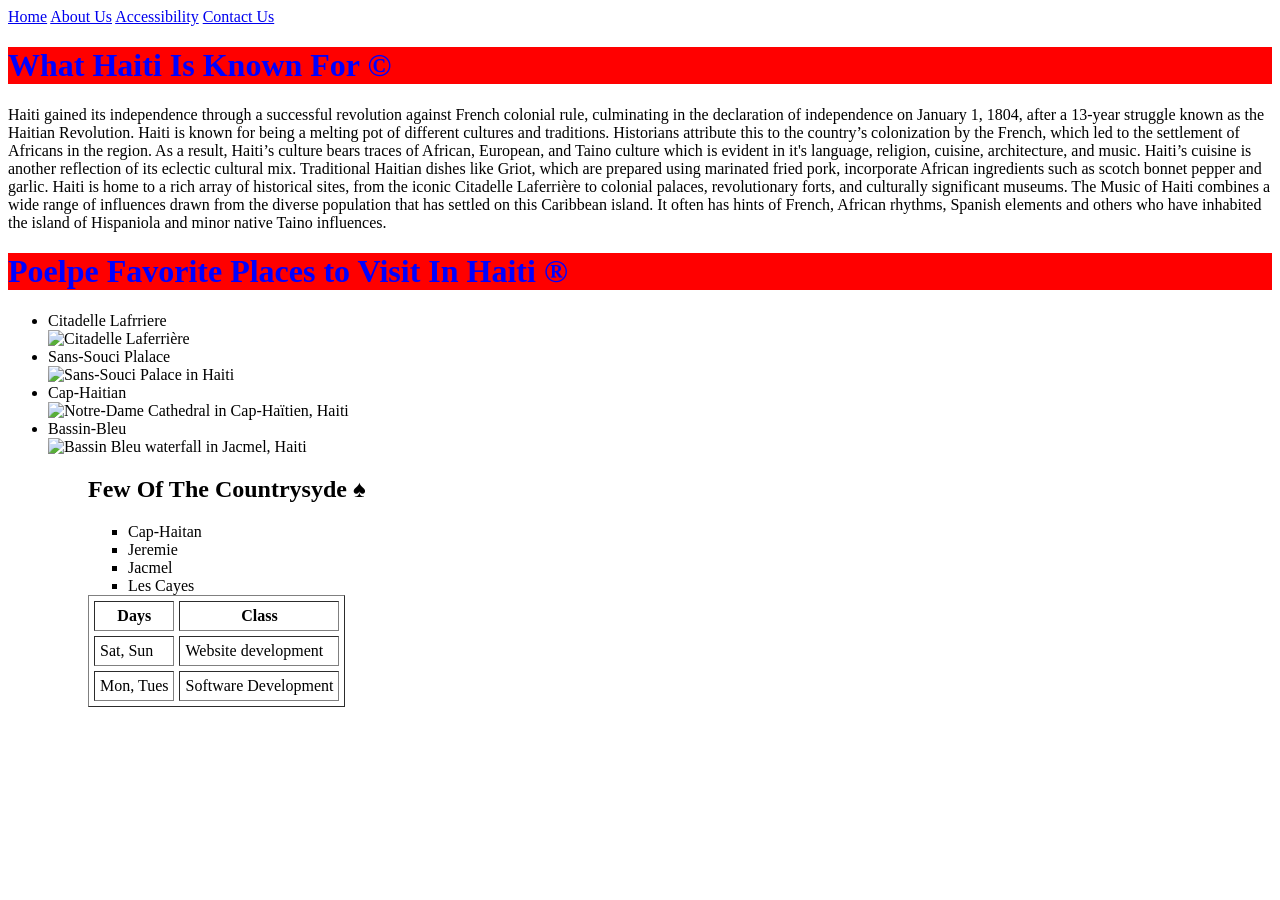
==== index.html @ 3acbee79 "Remove header from index.html Removed header section containing title." ====
<!DOCTYPE html>
<html lang = "en">
<head>
  <link rel="stylesheet" href="stylesheets.css">
<title> my first webpage </title>
<style>
   h1{ color: blue;
       background-color: red;
     }
</style>
<!DOCTYPE html>
<html lang="en">
<head>
   <meta charset="UTF-8">
   <title>Haiti</title>

   <link rel="stylesheet" href="stylesheets.css">
</head>

<body>

 
    
<nav aria-label="Main navigation">
   <a href="index.html">Home</a>
   <a href="aboutus.html">About Us</a>
   <a href="accessibility.html">Accessibility</a>
   <a href="contactus.html">Contact Us</a>
</nav>


   </header>


</body>
</html>
<body>
 <h1>What Haiti Is Known For &#169 </h1> 
 <p> Haiti gained its independence through a successful revolution against French colonial rule, culminating in the declaration of independence on January 1, 1804, 
    after a 13-year struggle known as the Haitian Revolution.
    
    Haiti is known for being a melting pot of different cultures and traditions. Historians attribute this to the country’s colonization by the French,
      which led to the settlement of Africans in the region. As a result, Haiti’s culture bears traces of African, European, and Taino culture which is evident
      in it's language, religion, cuisine, architecture, and music. Haiti’s cuisine is another reflection of its eclectic cultural mix. Traditional Haitian dishes like 
    Griot, which are prepared using marinated fried pork, incorporate African ingredients such as scotch bonnet pepper and garlic.

    Haiti is home to a rich array of historical sites, from the iconic Citadelle Laferrière to colonial palaces, revolutionary forts, and culturally significant museums.
    The Music of Haiti combines a wide range of influences drawn from the diverse population that has settled on this Caribbean island. It often has hints of French, 
    African rhythms, Spanish elements and others who have inhabited the island of Hispaniola and minor native Taino influences.
 </p>


   


<!---Lists-->
<h1>Poelpe Favorite Places to Visit In Haiti &#174 </h2>
<ul>
  <li>Citadelle Lafrriere</li>
   <img src="https://upload.wikimedia.org/wikipedia/commons/7/76/Citadelle_Laferrière.jpg"
     width="300"
     height="200"
     alt="Citadelle Laferrière">
  <li>Sans-Souci Plalace</li>
   <img src="https://1.bp.blogspot.com/-SjxP1-vLwjs/WdRkBV67UJI/AAAAAAAAAeE/_K0-W7CADWUshp0H7b8D8ND2Ud4BaUTYQCLcBGAs/s1600/1280px-Sans-Souci_Palace_front.jpg"
     width="300"
     height="200"
     alt="Sans-Souci Palace in Haiti">
  <li>Cap-Haitian</li>
<img src="https://dancingpandas.com/wp-content/uploads/2024/01/Notre-Dame-Cathedral-Haiti.png"
     width="300"
     height="200"
     alt="Notre-Dame Cathedral in Cap-Haïtien, Haiti">
   <li>Bassin-Bleu</li>
   <img src="https://visithaiti.com/wp-content/uploads/2019/03/bassin-bleu-waterfall-jacmel-franck-fontain.jpg"
     width="300"
     height="200"
     alt="Bassin Bleu waterfall in Jacmel, Haiti">
<ul>
<section>

<section>
<h2>Few Of The Countrysyde  &#9824 </h2>
   <ul>
      <li>Cap-Haitan</li>
      <li>Jeremie</li>
      <li>Jacmel</li>
      <li>Les Cayes</li>
   </ul>
</section>

<table border = "1" cellspacing = "5" cellpadding = "5">
<tr>
   <th>Days</th>
   <th>Class</th>
</tr>
<tr>
   <td> Sat, Sun </td>
   <td> Website development</td>
</tr>
<tr>
   <td> Mon, Tues </td>
   <td> Software Development </td>
</tr>
</table>

 


</html>
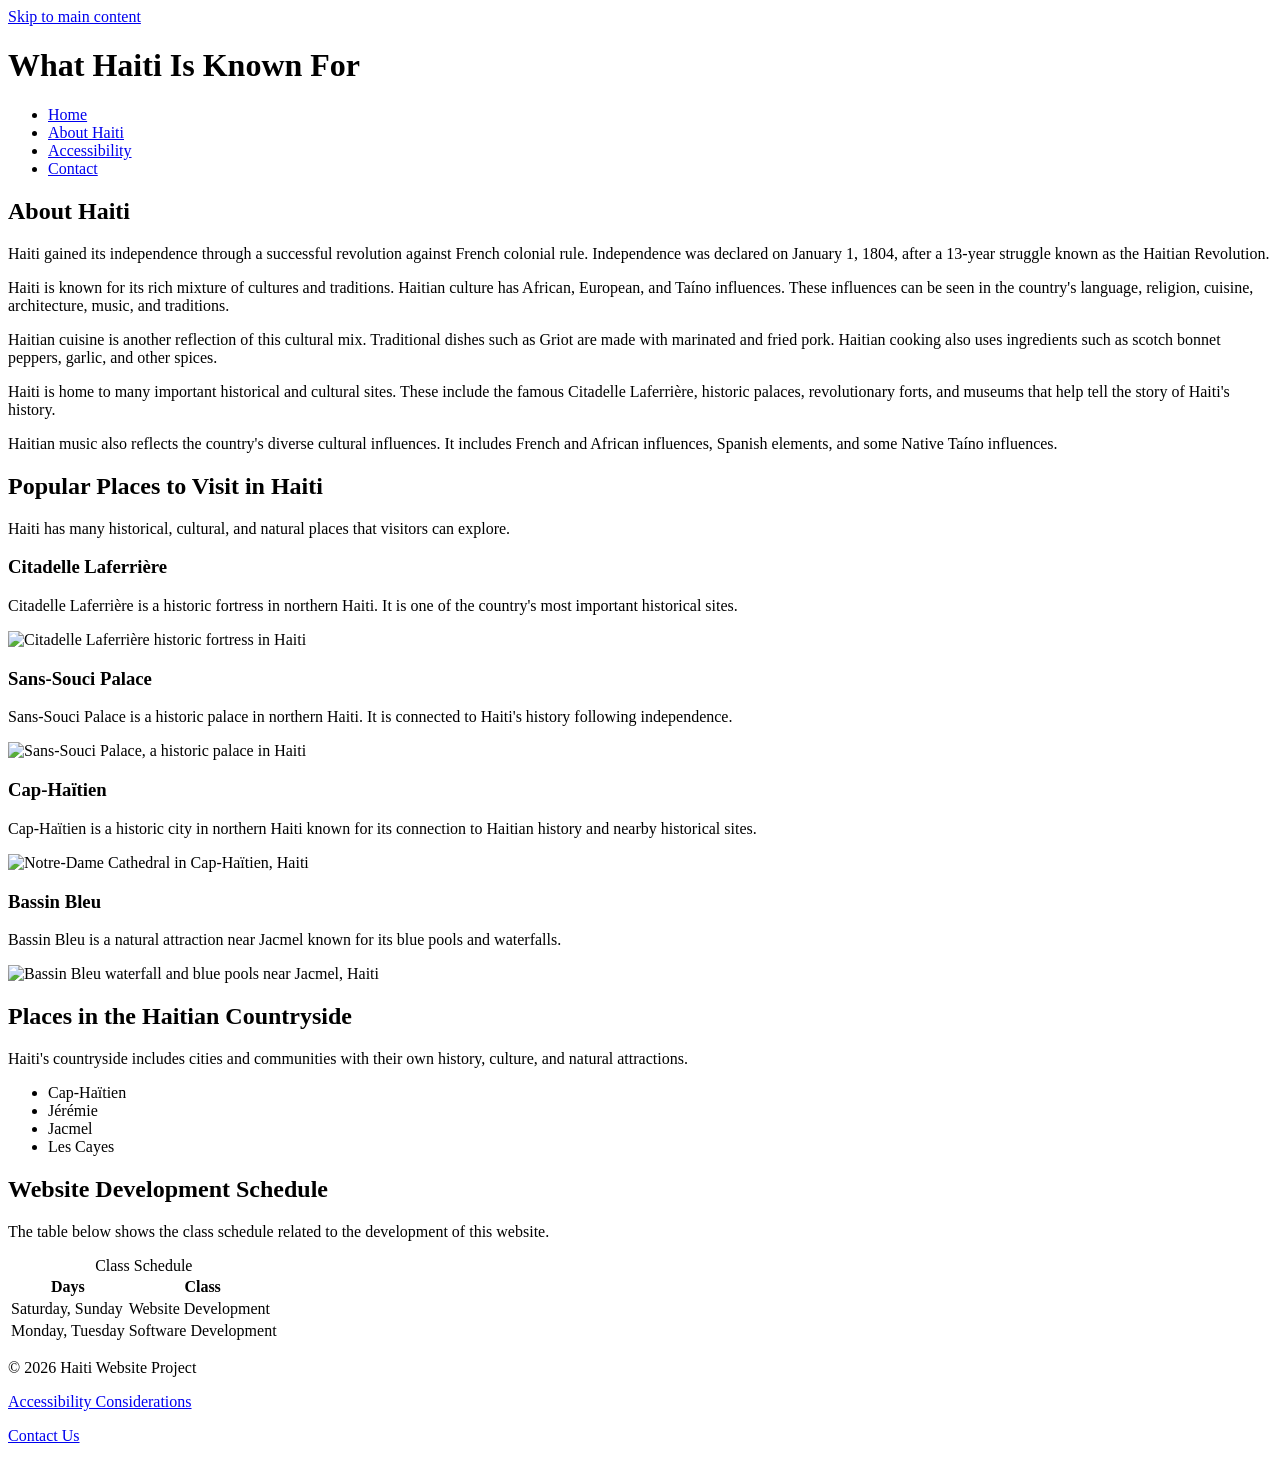
==== commit 123fbb82: "Refactor index.html for accessibility and content updates Refactored HTML structure, added skip link" ====
--- a/index.html
+++ b/index.html
@@ -1,110 +1,289 @@
-<!DOCTYPE html>
-<html lang = "en">
-<head>
-  <link rel="stylesheet" href="stylesheets.css">
-<title> my first webpage </title>
-<style>
-   h1{ color: blue;
-       background-color: red;
-     }
-</style>
 <!DOCTYPE html>
 <html lang="en">
+
 <head>
-   <meta charset="UTF-8">
-   <title>Haiti</title>
-
-   <link rel="stylesheet" href="stylesheets.css">
+    <meta charset="UTF-8">
+    <meta name="viewport" content="width=device-width, initial-scale=1.0">
+
+    <title>Haiti - What Haiti Is Known For</title>
+
+    <link rel="stylesheet" href="stylesheets.css">
 </head>
 
+
 <body>
 
- 
-    
-<nav aria-label="Main navigation">
-   <a href="index.html">Home</a>
-   <a href="aboutus.html">About Us</a>
-   <a href="accessibility.html">Accessibility</a>
-   <a href="contactus.html">Contact Us</a>
-</nav>
-
-
-   </header>
+    <!-- Skip link for keyboard users -->
+    <a class="skip-link" href="#main-content">
+        Skip to main content
+    </a>
+
+
+    <header>
+
+        <h1>What Haiti Is Known For</h1>
+
+        <nav class="navbar" aria-label="Main navigation">
+
+            <ul class="nav-links">
+
+                <li>
+                    <a href="index.html">Home</a>
+                </li>
+
+                <li>
+                    <a href="aboutus.html">About Haiti</a>
+                </li>
+
+                <li>
+                    <a href="accessibility.html">Accessibility</a>
+                </li>
+
+                <li>
+                    <a href="contactus.html">Contact</a>
+                </li>
+
+            </ul>
+
+        </nav>
+
+    </header>
+
+
+    <main id="main-content">
+
+
+        <!-- About Haiti -->
+        <section>
+
+            <h2>About Haiti</h2>
+
+            <p>
+                Haiti gained its independence through a successful revolution
+                against French colonial rule. Independence was declared on
+                January 1, 1804, after a 13-year struggle known as the
+                Haitian Revolution.
+            </p>
+
+            <p>
+                Haiti is known for its rich mixture of cultures and traditions.
+                Haitian culture has African, European, and Taíno influences.
+                These influences can be seen in the country's language,
+                religion, cuisine, architecture, music, and traditions.
+            </p>
+
+            <p>
+                Haitian cuisine is another reflection of this cultural mix.
+                Traditional dishes such as Griot are made with marinated
+                and fried pork. Haitian cooking also uses ingredients such
+                as scotch bonnet peppers, garlic, and other spices.
+            </p>
+
+            <p>
+                Haiti is home to many important historical and cultural sites.
+                These include the famous Citadelle Laferrière, historic
+                palaces, revolutionary forts, and museums that help tell
+                the story of Haiti's history.
+            </p>
+
+            <p>
+                Haitian music also reflects the country's diverse cultural
+                influences. It includes French and African influences,
+                Spanish elements, and some Native Taíno influences.
+            </p>
+
+        </section>
+
+
+        <!-- Popular Places -->
+        <section>
+
+            <h2>Popular Places to Visit in Haiti</h2>
+
+            <p>
+                Haiti has many historical, cultural, and natural places
+                that visitors can explore.
+            </p>
+
+
+            <h3>Citadelle Laferrière</h3>
+
+            <p>
+                Citadelle Laferrière is a historic fortress in northern Haiti.
+                It is one of the country's most important historical sites.
+            </p>
+
+            <img
+                src="https://upload.wikimedia.org/wikipedia/commons/7/76/Citadelle_Laferrière.jpg"
+                width="300"
+                height="200"
+                alt="Citadelle Laferrière historic fortress in Haiti">
+
+
+            <h3>Sans-Souci Palace</h3>
+
+            <p>
+                Sans-Souci Palace is a historic palace in northern Haiti.
+                It is connected to Haiti's history following independence.
+            </p>
+
+            <img
+                src="https://1.bp.blogspot.com/-SjxP1-vLwjs/WdRkBV67UJI/AAAAAAAAAeE/_K0-W7CADWUshp0H7b8D8ND2Ud4BaUTYQCLcBGAs/s1600/1280px-Sans-Souci_Palace_front.jpg"
+                width="300"
+                height="200"
+                alt="Sans-Souci Palace, a historic palace in Haiti">
+
+
+            <h3>Cap-Haïtien</h3>
+
+            <p>
+                Cap-Haïtien is a historic city in northern Haiti known for
+                its connection to Haitian history and nearby historical sites.
+            </p>
+
+            <img
+                src="https://dancingpandas.com/wp-content/uploads/2024/01/Notre-Dame-Cathedral-Haiti.png"
+                width="300"
+                height="200"
+                alt="Notre-Dame Cathedral in Cap-Haïtien, Haiti">
+
+
+            <h3>Bassin Bleu</h3>
+
+            <p>
+                Bassin Bleu is a natural attraction near Jacmel known for
+                its blue pools and waterfalls.
+            </p>
+
+            <img
+                src="https://visithaiti.com/wp-content/uploads/2019/03/bassin-bleu-waterfall-jacmel-franck-fontain.jpg"
+                width="300"
+                height="200"
+                alt="Bassin Bleu waterfall and blue pools near Jacmel, Haiti">
+
+        </section>
+
+
+        <!-- Haitian Countryside -->
+        <section>
+
+            <h2>Places in the Haitian Countryside</h2>
+
+            <p>
+                Haiti's countryside includes cities and communities with
+                their own history, culture, and natural attractions.
+            </p>
+
+            <ul>
+
+                <li>Cap-Haïtien</li>
+
+                <li>Jérémie</li>
+
+                <li>Jacmel</li>
+
+                <li>Les Cayes</li>
+
+            </ul>
+
+        </section>
+
+
+        <!-- Website Development Schedule -->
+        <section>
+
+            <h2>Website Development Schedule</h2>
+
+            <p>
+                The table below shows the class schedule related to the
+                development of this website.
+            </p>
+
+
+            <table>
+
+                <caption>
+                    Class Schedule
+                </caption>
+
+
+                <thead>
+
+                    <tr>
+
+                        <th scope="col">
+                            Days
+                        </th>
+
+                        <th scope="col">
+                            Class
+                        </th>
+
+                    </tr>
+
+                </thead>
+
+
+                <tbody>
+
+                    <tr>
+
+                        <td>
+                            Saturday, Sunday
+                        </td>
+
+                        <td>
+                            Website Development
+                        </td>
+
+                    </tr>
+
+
+                    <tr>
+
+                        <td>
+                            Monday, Tuesday
+                        </td>
+
+                        <td>
+                            Software Development
+                        </td>
+
+                    </tr>
+
+                </tbody>
+
+            </table>
+
+        </section>
+
+
+    </main>
+
+
+    <footer>
+
+        <p>
+            &copy; 2026 Haiti Website Project
+        </p>
+
+
+        <p>
+            <a href="accessibility.html">
+                Accessibility Considerations
+            </a>
+        </p>
+
+
+        <p>
+            <a href="contactus.html">
+                Contact Us
+            </a>
+        </p>
+
+    </footer>
 
 
 </body>
+
 </html>
-<body>
- <h1>What Haiti Is Known For &#169 </h1> 
- <p> Haiti gained its independence through a successful revolution against French colonial rule, culminating in the declaration of independence on January 1, 1804, 
-    after a 13-year struggle known as the Haitian Revolution.
-    
-    Haiti is known for being a melting pot of different cultures and traditions. Historians attribute this to the country’s colonization by the French,
-      which led to the settlement of Africans in the region. As a result, Haiti’s culture bears traces of African, European, and Taino culture which is evident
-      in it's language, religion, cuisine, architecture, and music. Haiti’s cuisine is another reflection of its eclectic cultural mix. Traditional Haitian dishes like 
-    Griot, which are prepared using marinated fried pork, incorporate African ingredients such as scotch bonnet pepper and garlic.
-
-    Haiti is home to a rich array of historical sites, from the iconic Citadelle Laferrière to colonial palaces, revolutionary forts, and culturally significant museums.
-    The Music of Haiti combines a wide range of influences drawn from the diverse population that has settled on this Caribbean island. It often has hints of French, 
-    African rhythms, Spanish elements and others who have inhabited the island of Hispaniola and minor native Taino influences.
- </p>
-
-
-   
-
-
-<!---Lists-->
-<h1>Poelpe Favorite Places to Visit In Haiti &#174 </h2>
-<ul>
-  <li>Citadelle Lafrriere</li>
-   <img src="https://upload.wikimedia.org/wikipedia/commons/7/76/Citadelle_Laferrière.jpg"
-     width="300"
-     height="200"
-     alt="Citadelle Laferrière">
-  <li>Sans-Souci Plalace</li>
-   <img src="https://1.bp.blogspot.com/-SjxP1-vLwjs/WdRkBV67UJI/AAAAAAAAAeE/_K0-W7CADWUshp0H7b8D8ND2Ud4BaUTYQCLcBGAs/s1600/1280px-Sans-Souci_Palace_front.jpg"
-     width="300"
-     height="200"
-     alt="Sans-Souci Palace in Haiti">
-  <li>Cap-Haitian</li>
-<img src="https://dancingpandas.com/wp-content/uploads/2024/01/Notre-Dame-Cathedral-Haiti.png"
-     width="300"
-     height="200"
-     alt="Notre-Dame Cathedral in Cap-Haïtien, Haiti">
-   <li>Bassin-Bleu</li>
-   <img src="https://visithaiti.com/wp-content/uploads/2019/03/bassin-bleu-waterfall-jacmel-franck-fontain.jpg"
-     width="300"
-     height="200"
-     alt="Bassin Bleu waterfall in Jacmel, Haiti">
-<ul>
-<section>
-
-<section>
-<h2>Few Of The Countrysyde  &#9824 </h2>
-   <ul>
-      <li>Cap-Haitan</li>
-      <li>Jeremie</li>
-      <li>Jacmel</li>
-      <li>Les Cayes</li>
-   </ul>
-</section>
-
-<table border = "1" cellspacing = "5" cellpadding = "5">
-<tr>
-   <th>Days</th>
-   <th>Class</th>
-</tr>
-<tr>
-   <td> Sat, Sun </td>
-   <td> Website development</td>
-</tr>
-<tr>
-   <td> Mon, Tues </td>
-   <td> Software Development </td>
-</tr>
-</table>
-
- 
-
-
-</html>
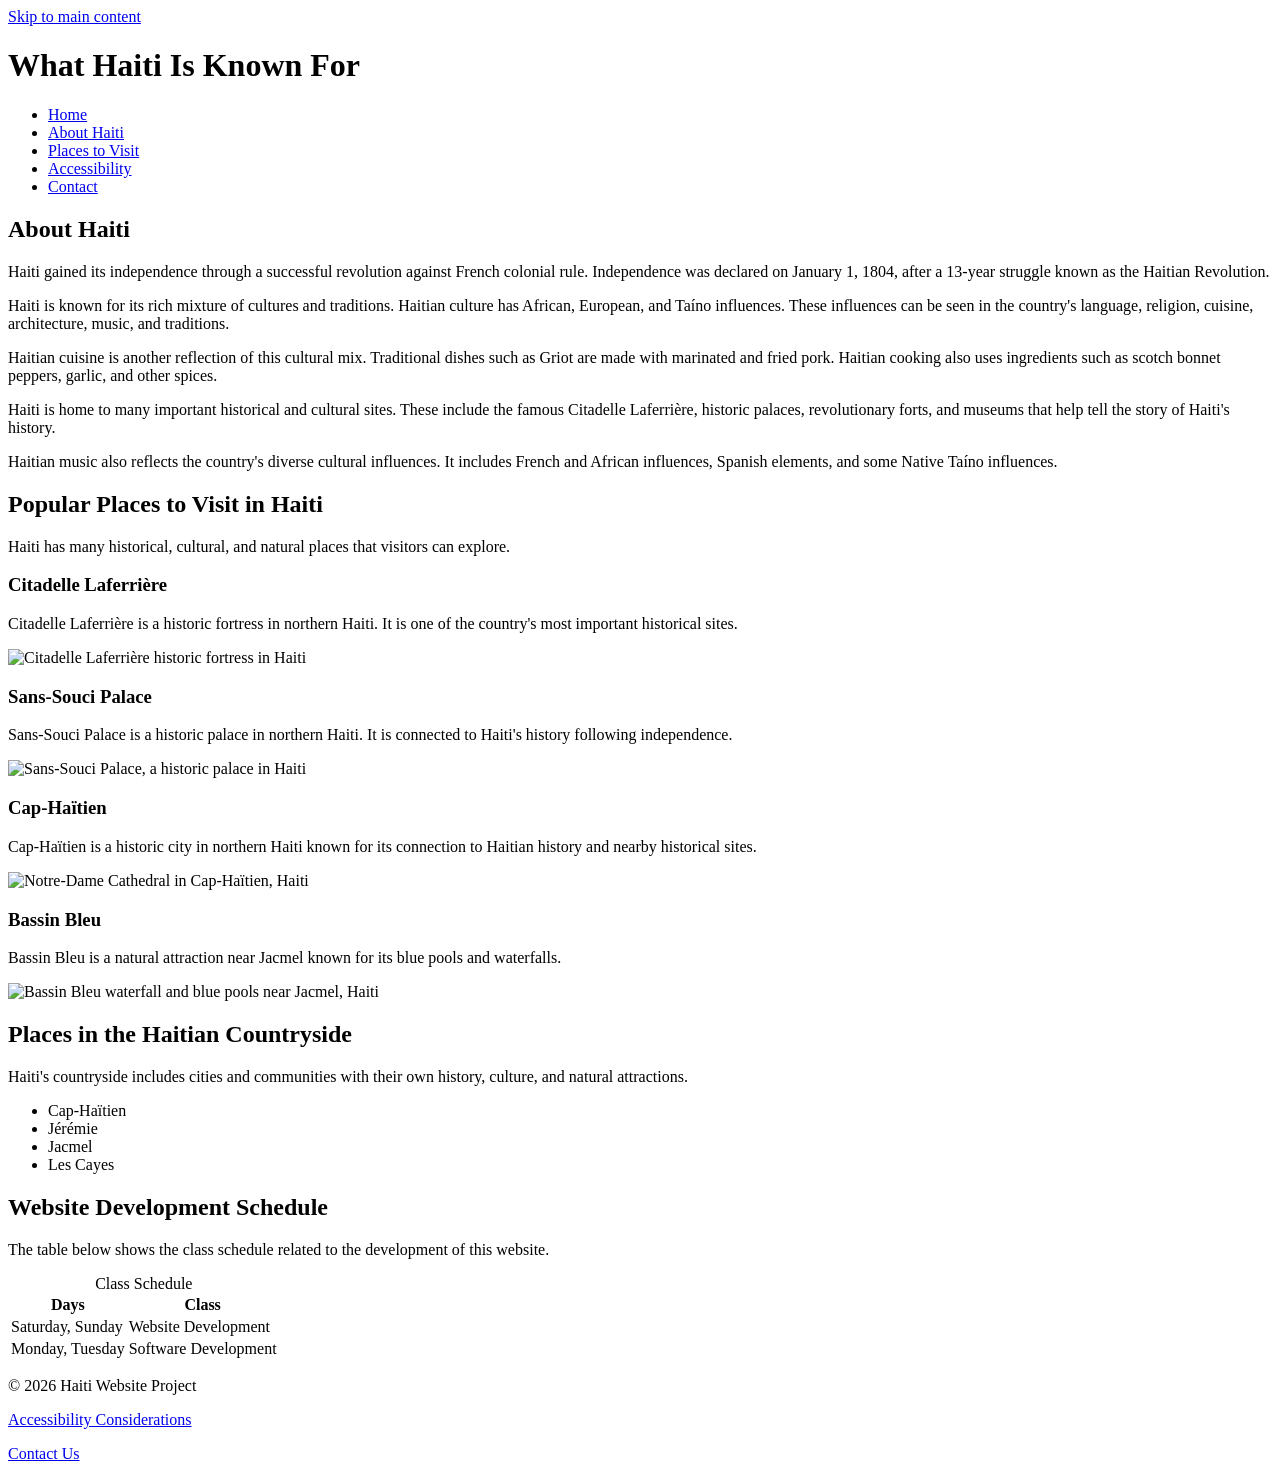
==== commit 57872c8d: "Refactor header and navigation in index.html Removed duplicate header and simplified navigation stru" ====
--- a/index.html
+++ b/index.html
@@ -18,36 +18,21 @@
         Skip to main content
     </a>
 
-
-    <header>
-
-        <h1>What Haiti Is Known For</h1>
-
-        <nav class="navbar" aria-label="Main navigation">
-
-            <ul class="nav-links">
-
-                <li>
-                    <a href="index.html">Home</a>
-                </li>
-
-                <li>
-                    <a href="aboutus.html">About Haiti</a>
-                </li>
-
-                <li>
-                    <a href="accessibility.html">Accessibility</a>
-                </li>
-
-                <li>
-                    <a href="contactus.html">Contact</a>
-                </li>
-
-            </ul>
-
-        </nav>
-
-    </header>
+<header>
+
+    <h1>What Haiti Is Known For</h1>
+
+    <nav class="navbar" aria-label="Main navigation">
+        <ul class="nav-links">
+            <li><a href="index.html">Home</a></li>
+            <li><a href="aboutus.html">About Haiti</a></li>
+            <li><a href="places.html">Places to Visit</a></li>
+            <li><a href="accessibility.html">Accessibility</a></li>
+            <li><a href="contactus.html">Contact</a></li>
+        </ul>
+    </nav>
+
+</header>
 
 
     <main id="main-content">
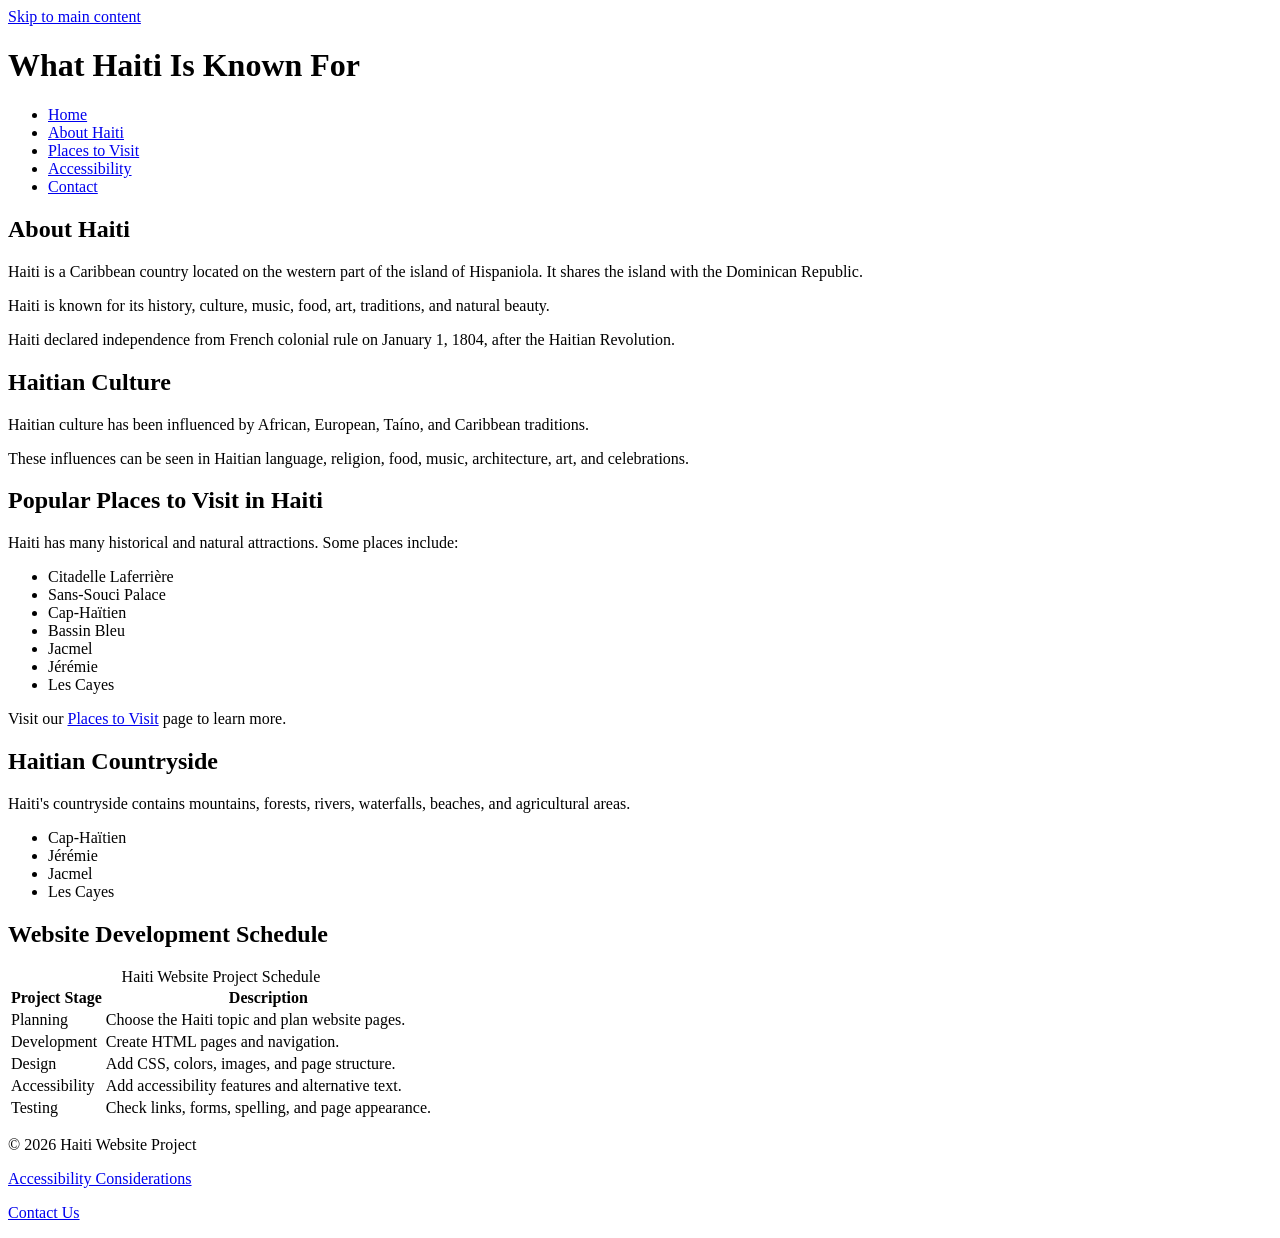
==== commit e1b9d06d: "Revise title and restructure content sections Updated the title and improved the structure of the na" ====
--- a/index.html
+++ b/index.html
@@ -5,235 +5,168 @@
     <meta charset="UTF-8">
     <meta name="viewport" content="width=device-width, initial-scale=1.0">
 
-    <title>Haiti - What Haiti Is Known For</title>
+    <title>Haiti - Home</title>
 
     <link rel="stylesheet" href="stylesheets.css">
 </head>
 
-
 <body>
 
-    <!-- Skip link for keyboard users -->
     <a class="skip-link" href="#main-content">
         Skip to main content
     </a>
 
-<header>
-
-    <h1>What Haiti Is Known For</h1>
-
-    <nav class="navbar" aria-label="Main navigation">
-        <ul class="nav-links">
-            <li><a href="index.html">Home</a></li>
-            <li><a href="aboutus.html">About Haiti</a></li>
-            <li><a href="places.html">Places to Visit</a></li>
-            <li><a href="accessibility.html">Accessibility</a></li>
-            <li><a href="contactus.html">Contact</a></li>
-        </ul>
-    </nav>
-
-</header>
-
+    <header>
+
+        <h1>What Haiti Is Known For</h1>
+
+        <nav class="navbar" aria-label="Main navigation">
+            <ul class="nav-links">
+                <li><a href="index.html">Home</a></li>
+                <li><a href="aboutus.html">About Haiti</a></li>
+                <li><a href="places.html">Places to Visit</a></li>
+                <li><a href="accessibility.html">Accessibility</a></li>
+                <li><a href="contactus.html">Contact</a></li>
+            </ul>
+        </nav>
+
+    </header>
 
     <main id="main-content">
 
-
-        <!-- About Haiti -->
-        <section>
-
+        <section>
             <h2>About Haiti</h2>
 
             <p>
-                Haiti gained its independence through a successful revolution
-                against French colonial rule. Independence was declared on
-                January 1, 1804, after a 13-year struggle known as the
-                Haitian Revolution.
-            </p>
-
-            <p>
-                Haiti is known for its rich mixture of cultures and traditions.
-                Haitian culture has African, European, and Taíno influences.
-                These influences can be seen in the country's language,
-                religion, cuisine, architecture, music, and traditions.
-            </p>
-
-            <p>
-                Haitian cuisine is another reflection of this cultural mix.
-                Traditional dishes such as Griot are made with marinated
-                and fried pork. Haitian cooking also uses ingredients such
-                as scotch bonnet peppers, garlic, and other spices.
-            </p>
-
-            <p>
-                Haiti is home to many important historical and cultural sites.
-                These include the famous Citadelle Laferrière, historic
-                palaces, revolutionary forts, and museums that help tell
-                the story of Haiti's history.
-            </p>
-
-            <p>
-                Haitian music also reflects the country's diverse cultural
-                influences. It includes French and African influences,
-                Spanish elements, and some Native Taíno influences.
-            </p>
-
-        </section>
-
-
-        <!-- Popular Places -->
+                Haiti is a Caribbean country located on the western part
+                of the island of Hispaniola. It shares the island with the
+                Dominican Republic.
+            </p>
+
+            <p>
+                Haiti is known for its history, culture, music, food, art,
+                traditions, and natural beauty.
+            </p>
+
+            <p>
+                Haiti declared independence from French colonial rule on
+                January 1, 1804, after the Haitian Revolution.
+            </p>
+        </section>
+
+        <section>
+
+            <h2>Haitian Culture</h2>
+
+            <p>
+                Haitian culture has been influenced by African, European,
+                Taíno, and Caribbean traditions.
+            </p>
+
+            <p>
+                These influences can be seen in Haitian language, religion,
+                food, music, architecture, art, and celebrations.
+            </p>
+
+        </section>
+
         <section>
 
             <h2>Popular Places to Visit in Haiti</h2>
 
             <p>
-                Haiti has many historical, cultural, and natural places
-                that visitors can explore.
-            </p>
-
-
-            <h3>Citadelle Laferrière</h3>
-
-            <p>
-                Citadelle Laferrière is a historic fortress in northern Haiti.
-                It is one of the country's most important historical sites.
-            </p>
-
-            <img
-                src="https://upload.wikimedia.org/wikipedia/commons/7/76/Citadelle_Laferrière.jpg"
-                width="300"
-                height="200"
-                alt="Citadelle Laferrière historic fortress in Haiti">
-
-
-            <h3>Sans-Souci Palace</h3>
-
-            <p>
-                Sans-Souci Palace is a historic palace in northern Haiti.
-                It is connected to Haiti's history following independence.
-            </p>
-
-            <img
-                src="https://1.bp.blogspot.com/-SjxP1-vLwjs/WdRkBV67UJI/AAAAAAAAAeE/_K0-W7CADWUshp0H7b8D8ND2Ud4BaUTYQCLcBGAs/s1600/1280px-Sans-Souci_Palace_front.jpg"
-                width="300"
-                height="200"
-                alt="Sans-Souci Palace, a historic palace in Haiti">
-
-
-            <h3>Cap-Haïtien</h3>
-
-            <p>
-                Cap-Haïtien is a historic city in northern Haiti known for
-                its connection to Haitian history and nearby historical sites.
-            </p>
-
-            <img
-                src="https://dancingpandas.com/wp-content/uploads/2024/01/Notre-Dame-Cathedral-Haiti.png"
-                width="300"
-                height="200"
-                alt="Notre-Dame Cathedral in Cap-Haïtien, Haiti">
-
-
-            <h3>Bassin Bleu</h3>
-
-            <p>
-                Bassin Bleu is a natural attraction near Jacmel known for
-                its blue pools and waterfalls.
-            </p>
-
-            <img
-                src="https://visithaiti.com/wp-content/uploads/2019/03/bassin-bleu-waterfall-jacmel-franck-fontain.jpg"
-                width="300"
-                height="200"
-                alt="Bassin Bleu waterfall and blue pools near Jacmel, Haiti">
-
-        </section>
-
-
-        <!-- Haitian Countryside -->
-        <section>
-
-            <h2>Places in the Haitian Countryside</h2>
-
-            <p>
-                Haiti's countryside includes cities and communities with
-                their own history, culture, and natural attractions.
+                Haiti has many historical and natural attractions.
+                Some places include:
             </p>
 
             <ul>
-
+                <li>Citadelle Laferrière</li>
+                <li>Sans-Souci Palace</li>
                 <li>Cap-Haïtien</li>
-
+                <li>Bassin Bleu</li>
+                <li>Jacmel</li>
                 <li>Jérémie</li>
-
+                <li>Les Cayes</li>
+            </ul>
+
+            <p>
+                Visit our
+                <a href="places.html">Places to Visit</a>
+                page to learn more.
+            </p>
+
+        </section>
+
+        <section>
+
+            <h2>Haitian Countryside</h2>
+
+            <p>
+                Haiti's countryside contains mountains, forests, rivers,
+                waterfalls, beaches, and agricultural areas.
+            </p>
+
+            <ul>
+                <li>Cap-Haïtien</li>
+                <li>Jérémie</li>
                 <li>Jacmel</li>
-
                 <li>Les Cayes</li>
-
             </ul>
 
         </section>
 
-
-        <!-- Website Development Schedule -->
         <section>
 
             <h2>Website Development Schedule</h2>
 
-            <p>
-                The table below shows the class schedule related to the
-                development of this website.
-            </p>
-
-
             <table>
 
                 <caption>
-                    Class Schedule
+                    Haiti Website Project Schedule
                 </caption>
 
-
                 <thead>
-
-                    <tr>
-
-                        <th scope="col">
-                            Days
-                        </th>
-
-                        <th scope="col">
-                            Class
-                        </th>
-
-                    </tr>
-
+                    <tr>
+                        <th scope="col">Project Stage</th>
+                        <th scope="col">Description</th>
+                    </tr>
                 </thead>
 
-
                 <tbody>
 
                     <tr>
-
-                        <td>
-                            Saturday, Sunday
-                        </td>
-
-                        <td>
-                            Website Development
-                        </td>
-
-                    </tr>
-
-
-                    <tr>
-
-                        <td>
-                            Monday, Tuesday
-                        </td>
-
-                        <td>
-                            Software Development
-                        </td>
-
+                        <td>Planning</td>
+                        <td>
+                            Choose the Haiti topic and plan website pages.
+                        </td>
+                    </tr>
+
+                    <tr>
+                        <td>Development</td>
+                        <td>
+                            Create HTML pages and navigation.
+                        </td>
+                    </tr>
+
+                    <tr>
+                        <td>Design</td>
+                        <td>
+                            Add CSS, colors, images, and page structure.
+                        </td>
+                    </tr>
+
+                    <tr>
+                        <td>Accessibility</td>
+                        <td>
+                            Add accessibility features and alternative text.
+                        </td>
+                    </tr>
+
+                    <tr>
+                        <td>Testing</td>
+                        <td>
+                            Check links, forms, spelling, and page appearance.
+                        </td>
                     </tr>
 
                 </tbody>
@@ -242,16 +175,13 @@
 
         </section>
 
-
     </main>
-
 
     <footer>
 
         <p>
             &copy; 2026 Haiti Website Project
         </p>
-
 
         <p>
             <a href="accessibility.html">
@@ -259,7 +189,6 @@
             </a>
         </p>
 
-
         <p>
             <a href="contactus.html">
                 Contact Us
@@ -268,7 +197,5 @@
 
     </footer>
 
-
 </body>
-
 </html>
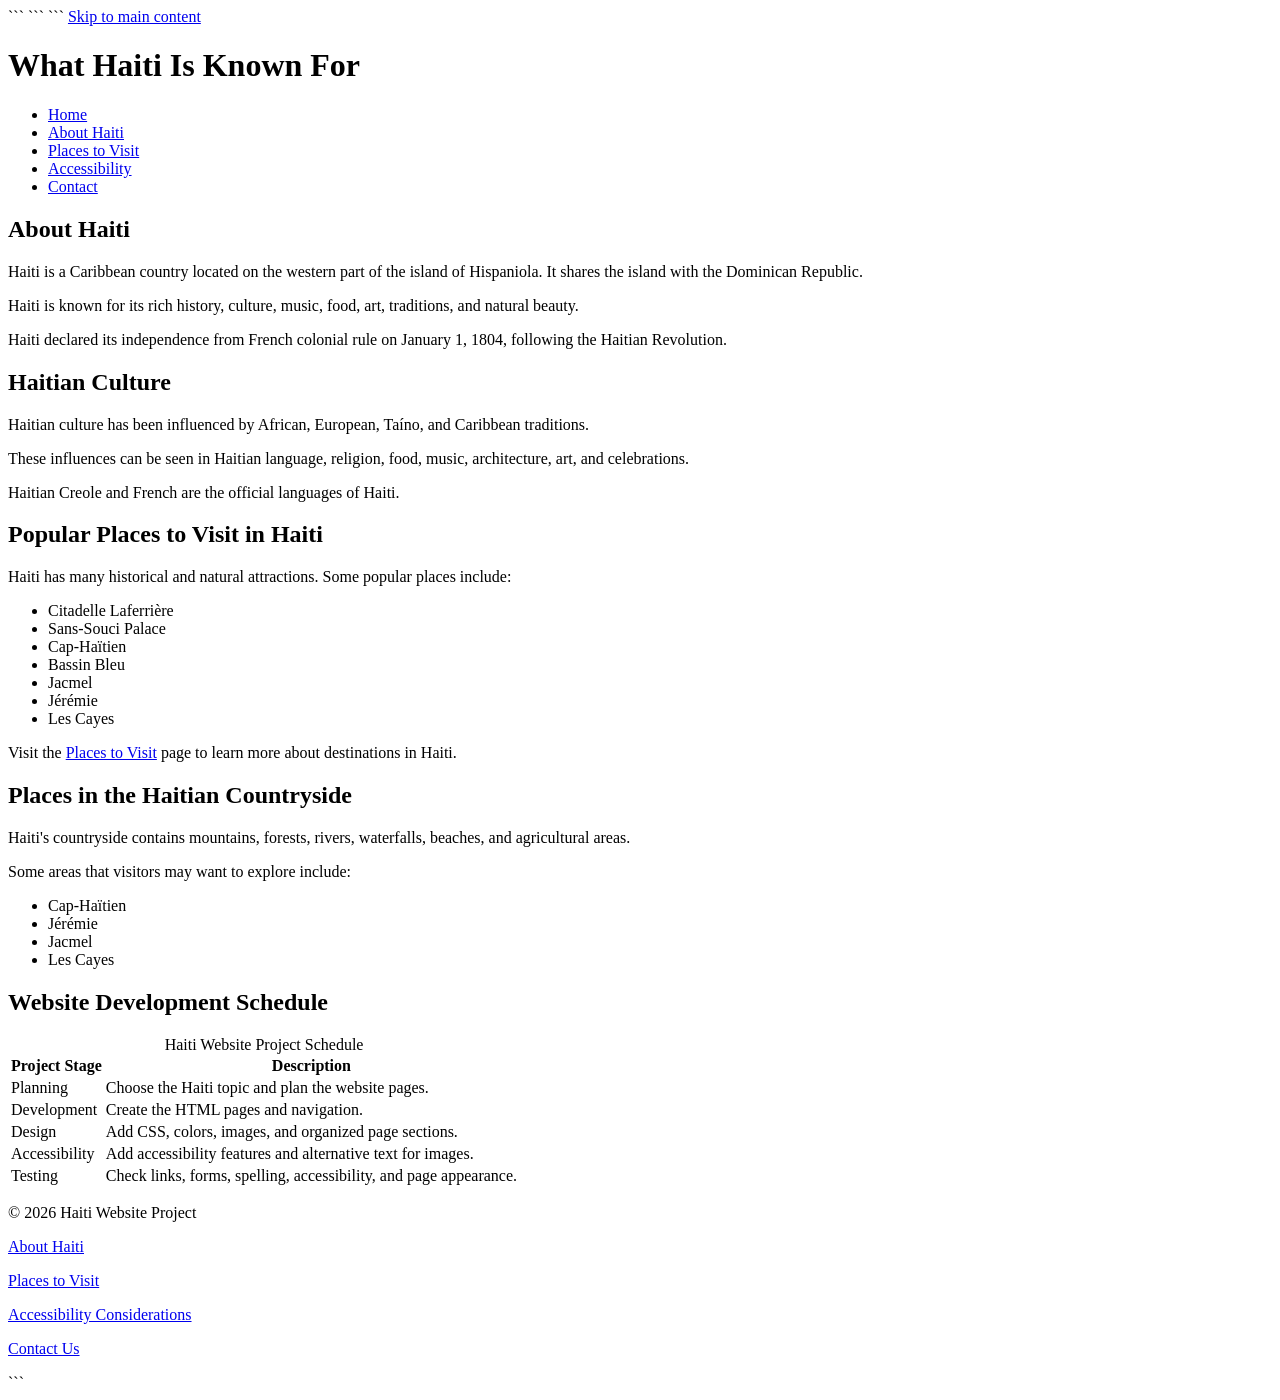
==== commit ffdc46d9: "Refactor HTML structure and improve accessibility" ====
--- a/index.html
+++ b/index.html
@@ -1,201 +1,302 @@
 <!DOCTYPE html>
+
 <html lang="en">
 
 <head>
     <meta charset="UTF-8">
     <meta name="viewport" content="width=device-width, initial-scale=1.0">
 
-    <title>Haiti - Home</title>
-
-    <link rel="stylesheet" href="stylesheets.css">
+```
+<title>Haiti - Home</title>
+
+<link rel="stylesheet" href="stylesheets.css">
+```
+
 </head>
 
 <body>
 
-    <a class="skip-link" href="#main-content">
-        Skip to main content
-    </a>
-
-    <header>
-
-        <h1>What Haiti Is Known For</h1>
-
-        <nav class="navbar" aria-label="Main navigation">
-            <ul class="nav-links">
-                <li><a href="index.html">Home</a></li>
-                <li><a href="aboutus.html">About Haiti</a></li>
-                <li><a href="places.html">Places to Visit</a></li>
-                <li><a href="accessibility.html">Accessibility</a></li>
-                <li><a href="contactus.html">Contact</a></li>
-            </ul>
-        </nav>
-
-    </header>
-
-    <main id="main-content">
-
-        <section>
-            <h2>About Haiti</h2>
-
-            <p>
-                Haiti is a Caribbean country located on the western part
-                of the island of Hispaniola. It shares the island with the
-                Dominican Republic.
-            </p>
-
-            <p>
-                Haiti is known for its history, culture, music, food, art,
-                traditions, and natural beauty.
-            </p>
-
-            <p>
-                Haiti declared independence from French colonial rule on
-                January 1, 1804, after the Haitian Revolution.
-            </p>
-        </section>
-
-        <section>
-
-            <h2>Haitian Culture</h2>
-
-            <p>
-                Haitian culture has been influenced by African, European,
-                Taíno, and Caribbean traditions.
-            </p>
-
-            <p>
-                These influences can be seen in Haitian language, religion,
-                food, music, architecture, art, and celebrations.
-            </p>
-
-        </section>
-
-        <section>
-
-            <h2>Popular Places to Visit in Haiti</h2>
-
-            <p>
-                Haiti has many historical and natural attractions.
-                Some places include:
-            </p>
-
-            <ul>
-                <li>Citadelle Laferrière</li>
-                <li>Sans-Souci Palace</li>
-                <li>Cap-Haïtien</li>
-                <li>Bassin Bleu</li>
-                <li>Jacmel</li>
-                <li>Jérémie</li>
-                <li>Les Cayes</li>
-            </ul>
-
-            <p>
-                Visit our
+```
+<!-- Skip link for keyboard users -->
+<a class="skip-link" href="#main-content">
+    Skip to main content
+</a>
+
+<header>
+
+    <h1>What Haiti Is Known For</h1>
+
+    <!-- Main Navigation -->
+    <nav class="navbar" aria-label="Main navigation">
+        <ul class="nav-links">
+
+            <li>
+                <a href="index.html">Home</a>
+            </li>
+
+            <li>
+                <a href="aboutus.html">About Haiti</a>
+            </li>
+
+            <li>
                 <a href="places.html">Places to Visit</a>
-                page to learn more.
-            </p>
-
-        </section>
-
-        <section>
-
-            <h2>Haitian Countryside</h2>
-
-            <p>
-                Haiti's countryside contains mountains, forests, rivers,
-                waterfalls, beaches, and agricultural areas.
-            </p>
-
-            <ul>
-                <li>Cap-Haïtien</li>
-                <li>Jérémie</li>
-                <li>Jacmel</li>
-                <li>Les Cayes</li>
-            </ul>
-
-        </section>
-
-        <section>
-
-            <h2>Website Development Schedule</h2>
-
-            <table>
-
-                <caption>
-                    Haiti Website Project Schedule
-                </caption>
-
-                <thead>
-                    <tr>
-                        <th scope="col">Project Stage</th>
-                        <th scope="col">Description</th>
-                    </tr>
-                </thead>
-
-                <tbody>
-
-                    <tr>
-                        <td>Planning</td>
-                        <td>
-                            Choose the Haiti topic and plan website pages.
-                        </td>
-                    </tr>
-
-                    <tr>
-                        <td>Development</td>
-                        <td>
-                            Create HTML pages and navigation.
-                        </td>
-                    </tr>
-
-                    <tr>
-                        <td>Design</td>
-                        <td>
-                            Add CSS, colors, images, and page structure.
-                        </td>
-                    </tr>
-
-                    <tr>
-                        <td>Accessibility</td>
-                        <td>
-                            Add accessibility features and alternative text.
-                        </td>
-                    </tr>
-
-                    <tr>
-                        <td>Testing</td>
-                        <td>
-                            Check links, forms, spelling, and page appearance.
-                        </td>
-                    </tr>
-
-                </tbody>
-
-            </table>
-
-        </section>
-
-    </main>
-
-    <footer>
-
-        <p>
-            &copy; 2026 Haiti Website Project
-        </p>
-
-        <p>
-            <a href="accessibility.html">
-                Accessibility Considerations
-            </a>
-        </p>
-
-        <p>
-            <a href="contactus.html">
-                Contact Us
-            </a>
-        </p>
-
-    </footer>
+            </li>
+
+            <li>
+                <a href="accessibility.html">Accessibility</a>
+            </li>
+
+            <li>
+                <a href="contactus.html">Contact</a>
+            </li>
+
+        </ul>
+    </nav>
+
+</header>
+
+<main id="main-content">
+
+    <!-- About Haiti -->
+    <section>
+
+        <h2>About Haiti</h2>
+
+        <p>
+            Haiti is a Caribbean country located on the western part
+            of the island of Hispaniola. It shares the island with the
+            Dominican Republic.
+        </p>
+
+        <p>
+            Haiti is known for its rich history, culture, music, food,
+            art, traditions, and natural beauty.
+        </p>
+
+        <p>
+            Haiti declared its independence from French colonial rule
+            on January 1, 1804, following the Haitian Revolution.
+        </p>
+
+    </section>
+
+    <!-- Haitian Culture -->
+    <section>
+
+        <h2>Haitian Culture</h2>
+
+        <p>
+            Haitian culture has been influenced by African, European,
+            Taíno, and Caribbean traditions.
+        </p>
+
+        <p>
+            These influences can be seen in Haitian language, religion,
+            food, music, architecture, art, and celebrations.
+        </p>
+
+        <p>
+            Haitian Creole and French are the official languages of Haiti.
+        </p>
+
+    </section>
+
+    <!-- Popular Places -->
+    <section>
+
+        <h2>Popular Places to Visit in Haiti</h2>
+
+        <p>
+            Haiti has many historical and natural attractions.
+            Some popular places include:
+        </p>
+
+        <ul>
+
+            <li>Citadelle Laferrière</li>
+
+            <li>Sans-Souci Palace</li>
+
+            <li>Cap-Haïtien</li>
+
+            <li>Bassin Bleu</li>
+
+            <li>Jacmel</li>
+
+            <li>Jérémie</li>
+
+            <li>Les Cayes</li>
+
+        </ul>
+
+        <p>
+            Visit the
+            <a href="places.html">Places to Visit</a>
+            page to learn more about destinations in Haiti.
+        </p>
+
+    </section>
+
+    <!-- Haitian Countryside -->
+    <section>
+
+        <h2>Places in the Haitian Countryside</h2>
+
+        <p>
+            Haiti's countryside contains mountains, forests, rivers,
+            waterfalls, beaches, and agricultural areas.
+        </p>
+
+        <p>
+            Some areas that visitors may want to explore include:
+        </p>
+
+        <ul>
+
+            <li>Cap-Haïtien</li>
+
+            <li>Jérémie</li>
+
+            <li>Jacmel</li>
+
+            <li>Les Cayes</li>
+
+        </ul>
+
+    </section>
+
+    <!-- Website Development Schedule -->
+    <section>
+
+        <h2>Website Development Schedule</h2>
+
+        <table>
+
+            <caption>
+                Haiti Website Project Schedule
+            </caption>
+
+            <thead>
+
+                <tr>
+
+                    <th scope="col">
+                        Project Stage
+                    </th>
+
+                    <th scope="col">
+                        Description
+                    </th>
+
+                </tr>
+
+            </thead>
+
+            <tbody>
+
+                <tr>
+
+                    <td>
+                        Planning
+                    </td>
+
+                    <td>
+                        Choose the Haiti topic and plan the website pages.
+                    </td>
+
+                </tr>
+
+                <tr>
+
+                    <td>
+                        Development
+                    </td>
+
+                    <td>
+                        Create the HTML pages and navigation.
+                    </td>
+
+                </tr>
+
+                <tr>
+
+                    <td>
+                        Design
+                    </td>
+
+                    <td>
+                        Add CSS, colors, images, and organized page sections.
+                    </td>
+
+                </tr>
+
+                <tr>
+
+                    <td>
+                        Accessibility
+                    </td>
+
+                    <td>
+                        Add accessibility features and alternative text
+                        for images.
+                    </td>
+
+                </tr>
+
+                <tr>
+
+                    <td>
+                        Testing
+                    </td>
+
+                    <td>
+                        Check links, forms, spelling, accessibility,
+                        and page appearance.
+                    </td>
+
+                </tr>
+
+            </tbody>
+
+        </table>
+
+    </section>
+
+</main>
+
+<!-- Footer -->
+<footer>
+
+    <p>
+        &copy; 2026 Haiti Website Project
+    </p>
+
+    <p>
+        <a href="aboutus.html">
+            About Haiti
+        </a>
+    </p>
+
+    <p>
+        <a href="places.html">
+            Places to Visit
+        </a>
+    </p>
+
+    <p>
+        <a href="accessibility.html">
+            Accessibility Considerations
+        </a>
+    </p>
+
+    <p>
+        <a href="contactus.html">
+            Contact Us
+        </a>
+    </p>
+
+</footer>
+```
 
 </body>
 </html>
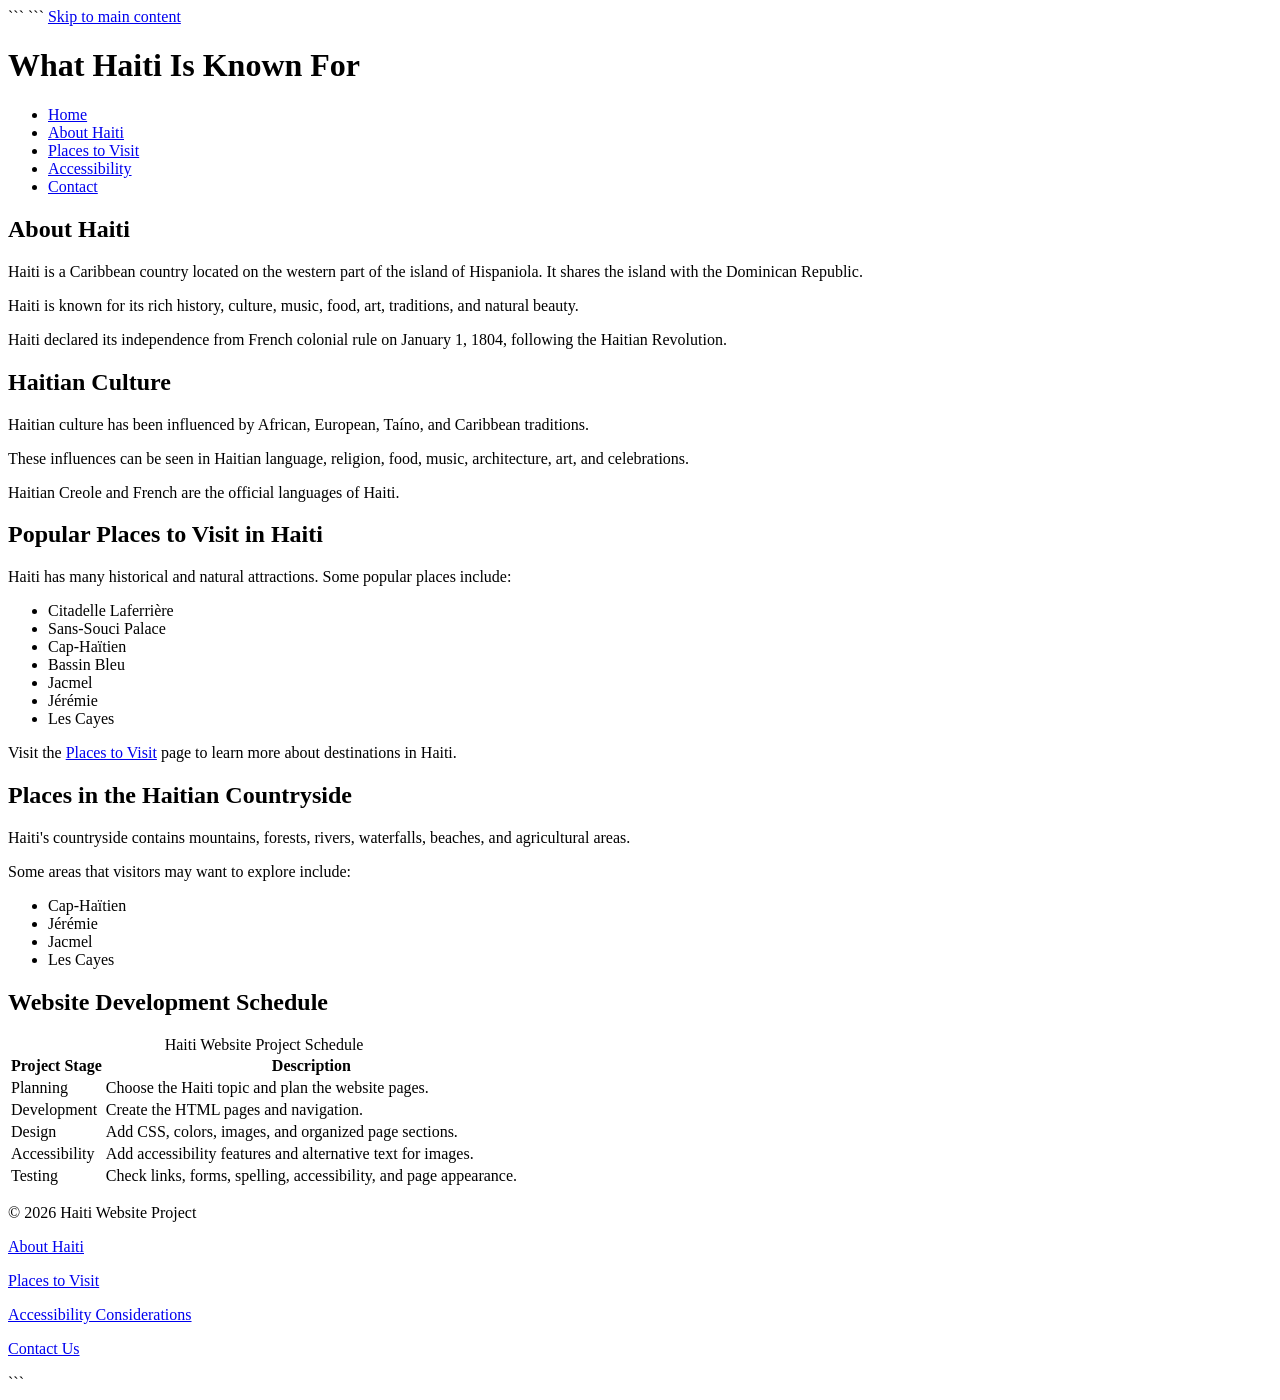
==== commit 4d7e6ef3: "Fix HTML formatting in index.html" ====
--- a/index.html
+++ b/index.html
@@ -10,7 +10,7 @@
 <title>Haiti - Home</title>
 
 <link rel="stylesheet" href="stylesheets.css">
-```
+
 
 </head>
 
